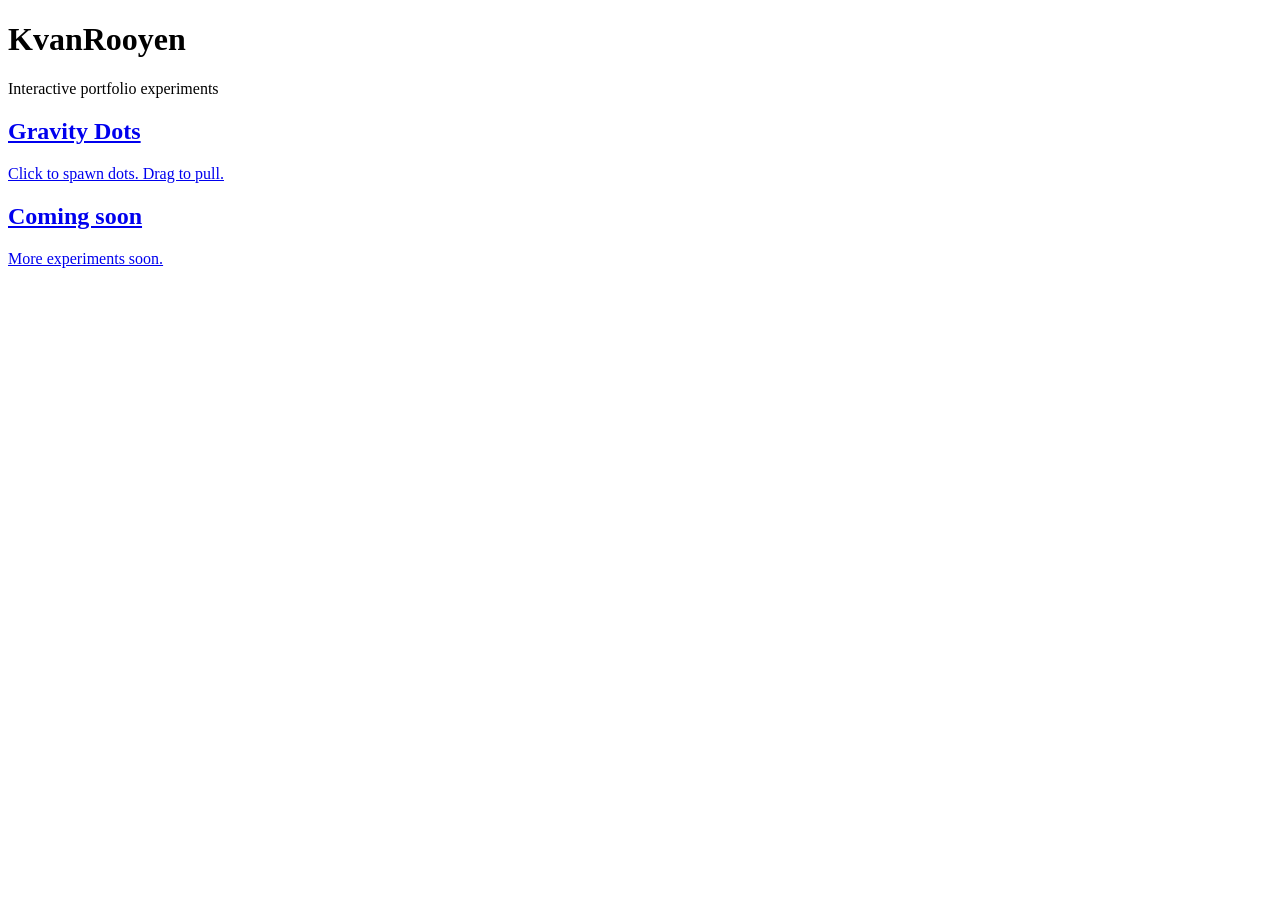
==== src/main/resources/static/index.html @ ffdc5a6c "First website" ====
<!DOCTYPE html>
<html lang="en">
<head>
    <meta charset="UTF-8"/>
    <meta name="viewport" content="width=device-width, initial-scale=1.0"/>
    <title>KvanRooyen - Playground</title>
    <link rel="stylesheet" href="/css/style.css"/>
</head>

<body>
<header class="container">
    <h1>KvanRooyen</h1>
    <p class="subtitle">Interactive portfolio experiments</p>
</header>

<main class="container">
    <section class="grid">
        <a class="card" href="/projects/gravity/index.html">
            <h2>Gravity Dots</h2>
            <p>Click to spawn dots. Drag to pull.</p>
        </a>

        <a class="card" href="#">
            <h2>Coming soon</h2>
            <p>More experiments soon.</p>
        </a>
    </section>
</main>

<script src="/js/script.js"></script>
</body>
</html>
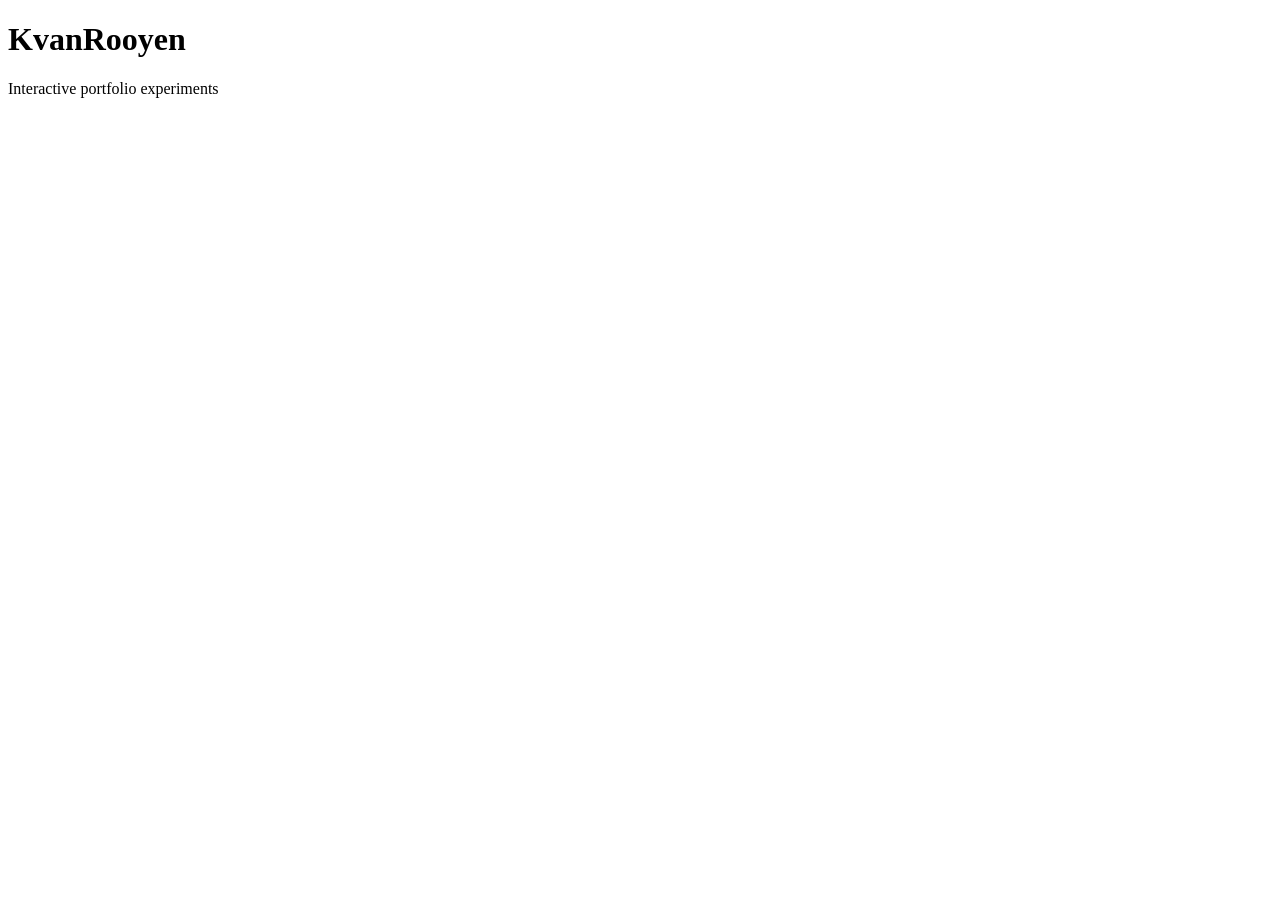
==== commit 563403a6: "First website + Updated" ====
--- a/src/main/resources/static/index.html
+++ b/src/main/resources/static/index.html
@@ -14,19 +14,9 @@
 </header>
 
 <main class="container">
-    <section class="grid">
-        <a class="card" href="/projects/gravity/index.html">
-            <h2>Gravity Dots</h2>
-            <p>Click to spawn dots. Drag to pull.</p>
-        </a>
-
-        <a class="card" href="#">
-            <h2>Coming soon</h2>
-            <p>More experiments soon.</p>
-        </a>
-    </section>
+    <section class="grid" id="projectsGrid"></section>
 </main>
 
-<script src="/js/script.js"></script>
+<script src="/js/main.js"></script>
 </body>
 </html>
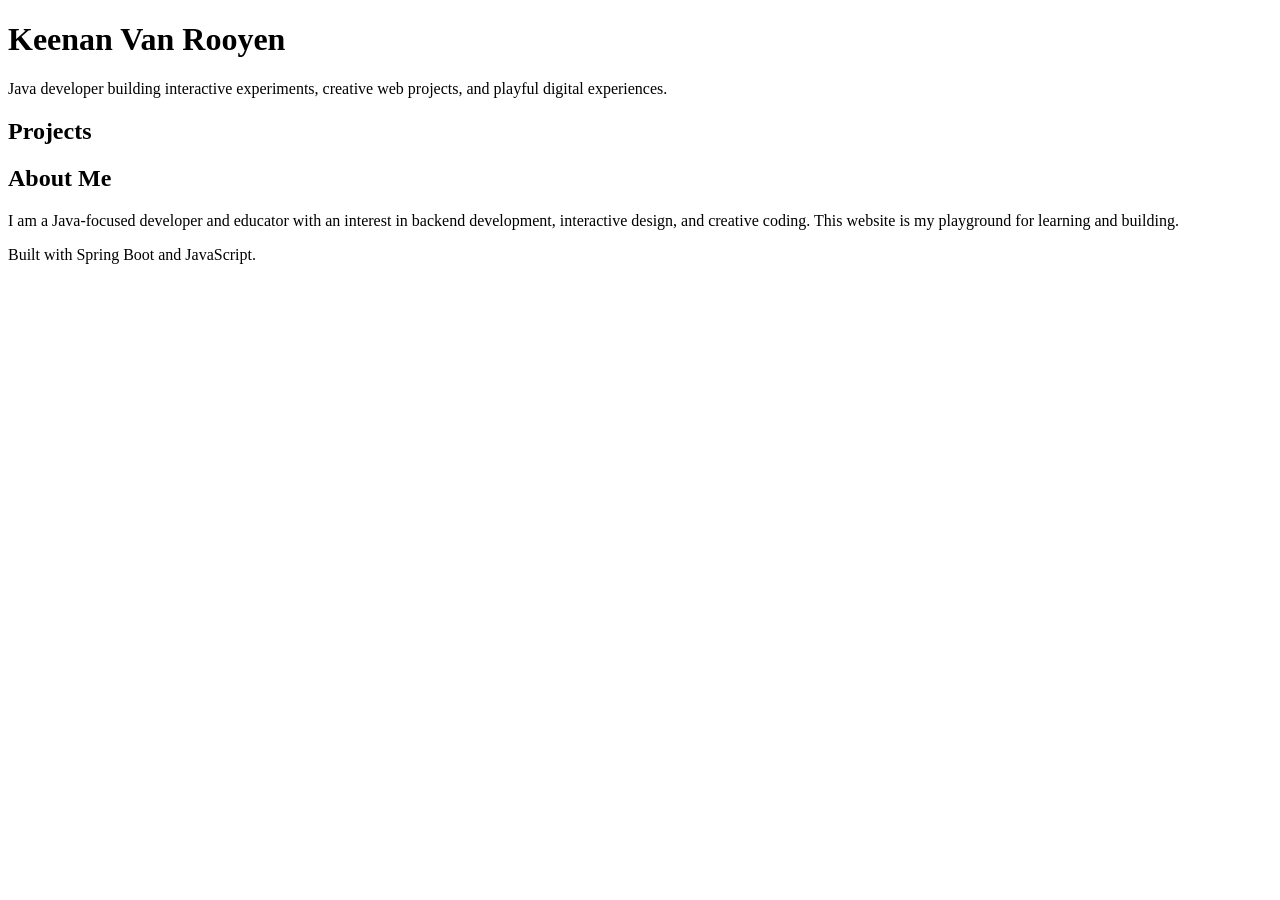
==== commit 0aafb7ea: "New Home page and cleaning styles" ====
--- a/src/main/resources/static/index.html
+++ b/src/main/resources/static/index.html
@@ -1,21 +1,37 @@
-<!DOCTYPE html>
+<!doctype html>
 <html lang="en">
 <head>
-    <meta charset="UTF-8"/>
-    <meta name="viewport" content="width=device-width, initial-scale=1.0"/>
-    <title>KvanRooyen - Playground</title>
-    <link rel="stylesheet" href="/css/style.css"/>
+    <meta charset="UTF-8">
+    <meta name="viewport" content="width=device-width, initial-scale=1.0">
+    <title>Keenan Van Rooyen - Portfolio</title>
+    <link rel="stylesheet" href="/css/styles.css">
 </head>
-
 <body>
-<header class="container">
-    <h1>KvanRooyen</h1>
-    <p class="subtitle">Interactive portfolio experiments</p>
+<header class="container hero">
+    <h1>Keenan Van Rooyen</h1>
+    <p class="subtitle">
+        Java developer building interactive experiments, creative web projects, and playful digital experiences.
+    </p>
 </header>
 
 <main class="container">
-    <section class="grid" id="projectsGrid"></section>
+    <section>
+        <h2>Projects</h2>
+        <section class="grid" id="projectsGrid"></section>
+    </section>
+
+    <section class="about">
+        <h2>About Me</h2>
+        <p>
+            I am a Java-focused developer and educator with an interest in backend development,
+            interactive design, and creative coding. This website is my playground for learning and building.
+        </p>
+    </section>
 </main>
+
+<footer class="container footer">
+    <p>Built with Spring Boot and JavaScript.</p>
+</footer>
 
 <script src="/js/main.js"></script>
 </body>
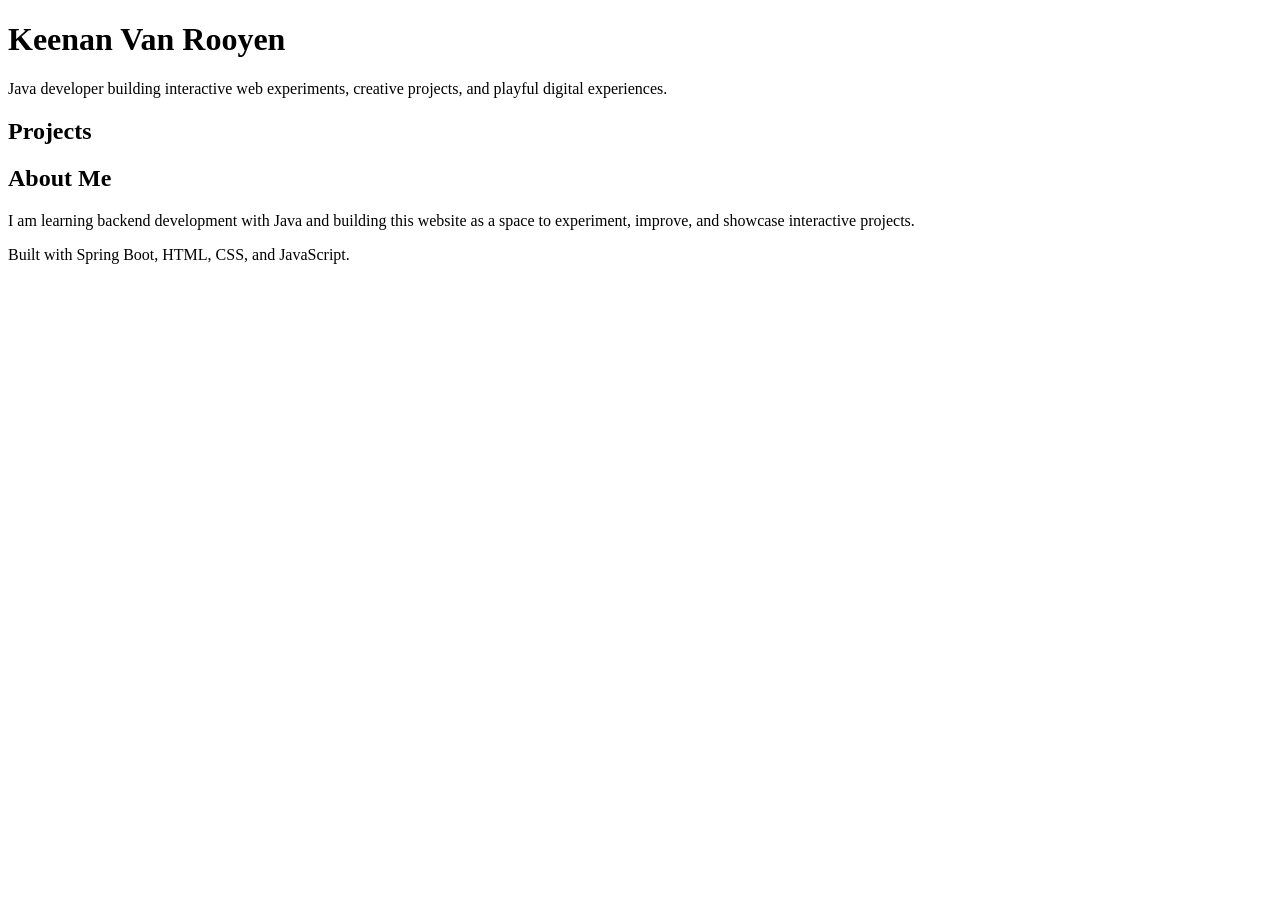
==== commit 10ce373f: "New Home page and cleaning styles" ====
--- a/src/main/resources/static/index.html
+++ b/src/main/resources/static/index.html
@@ -10,7 +10,7 @@
 <header class="container hero">
     <h1>Keenan Van Rooyen</h1>
     <p class="subtitle">
-        Java developer building interactive experiments, creative web projects, and playful digital experiences.
+        Java developer building interactive web experiments, creative projects, and playful digital experiences.
     </p>
 </header>
 
@@ -23,14 +23,14 @@
     <section class="about">
         <h2>About Me</h2>
         <p>
-            I am a Java-focused developer and educator with an interest in backend development,
-            interactive design, and creative coding. This website is my playground for learning and building.
+            I am learning backend development with Java and building this website as a space to experiment,
+            improve, and showcase interactive projects.
         </p>
     </section>
 </main>
 
 <footer class="container footer">
-    <p>Built with Spring Boot and JavaScript.</p>
+    <p>Built with Spring Boot, HTML, CSS, and JavaScript.</p>
 </footer>
 
 <script src="/js/main.js"></script>
